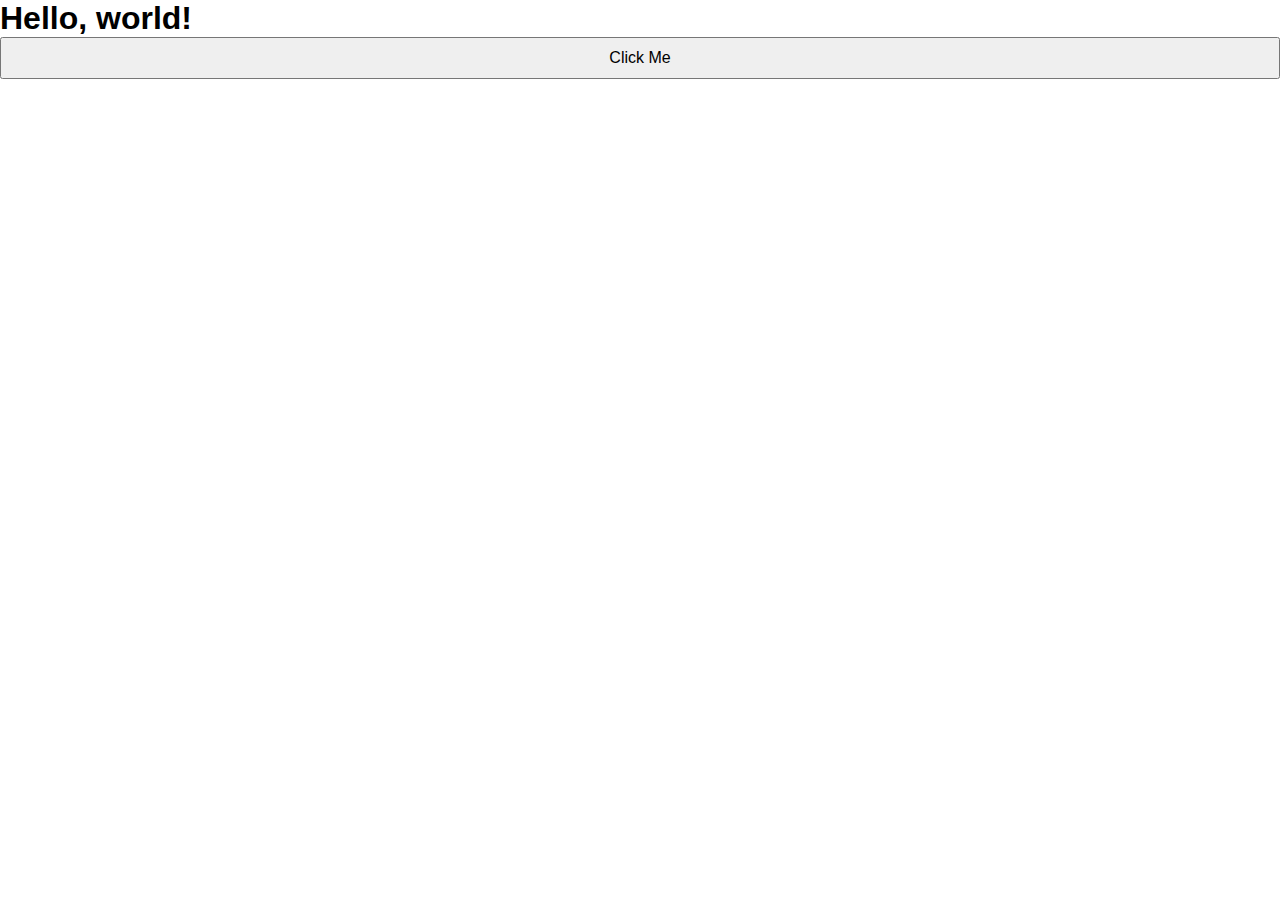
==== about/index.html @ edbce308 "initial commit" ====
<!DOCTYPE html>
<html lang="en">
<head>
  <meta charset="UTF-8" />
  <meta name="viewport" content="width=device-width, initial-scale=1.0" />
  <title>My First Website</title>
  <link rel="stylesheet" href="style.css" />
</head>
<body>
  <h1>Hello, world!</h1>
  <button onclick="sayHello()">Click Me</button>
  <script src="script.js"></script>
</body>
</html>
---- about/style.css ----
body {
    font-family: Arial, sans-serif;
    background-color: #fff;
    color: #000;
    min-height: 100vh;
    display: flex;
    flex-direction: column;
  }
  
  button {
    padding: 10px 20px;
    font-size: 16px;
  }
/* Reset and Base Styles */
* {
    margin: 0;
    padding: 0;
    box-sizing: border-box;
  }
  
  /* Navigation */
  .navbar {
    display: flex;
    justify-content: space-between;
    align-items: center;
    padding: 20px 40px;
  }
  
  .logo {
    font-size: 20px;
    text-decoration: underline;
    color: black;
  }
  
  .nav-links {
    list-style: none;
    display: flex;
    gap: 30px;
  }
  
  .nav-links a {
    text-decoration: none;
    color: black;
    font-size: 18px;
  }
  
  /* Main Content */
  .content {
    flex-grow: 1;
    display: flex;
    flex-direction: column;
    align-items: center;
    justify-content: center;
    text-align: center;
    padding: 40px;
  }
  
  .profile-pic {
    width: 150px;
    height: 150px;
    object-fit: cover;
    border-radius: 5px;
    margin-bottom: 20px;
  }
  
  .description {
    font-size: 18px;
    margin-top: 10px;
  }
  
  /* Footer */
  footer {
    padding: 20px 40px;
    display: flex;
    justify-content: flex-end;
  }
  
  .daily-verse {
    font-size: 16px;
  }
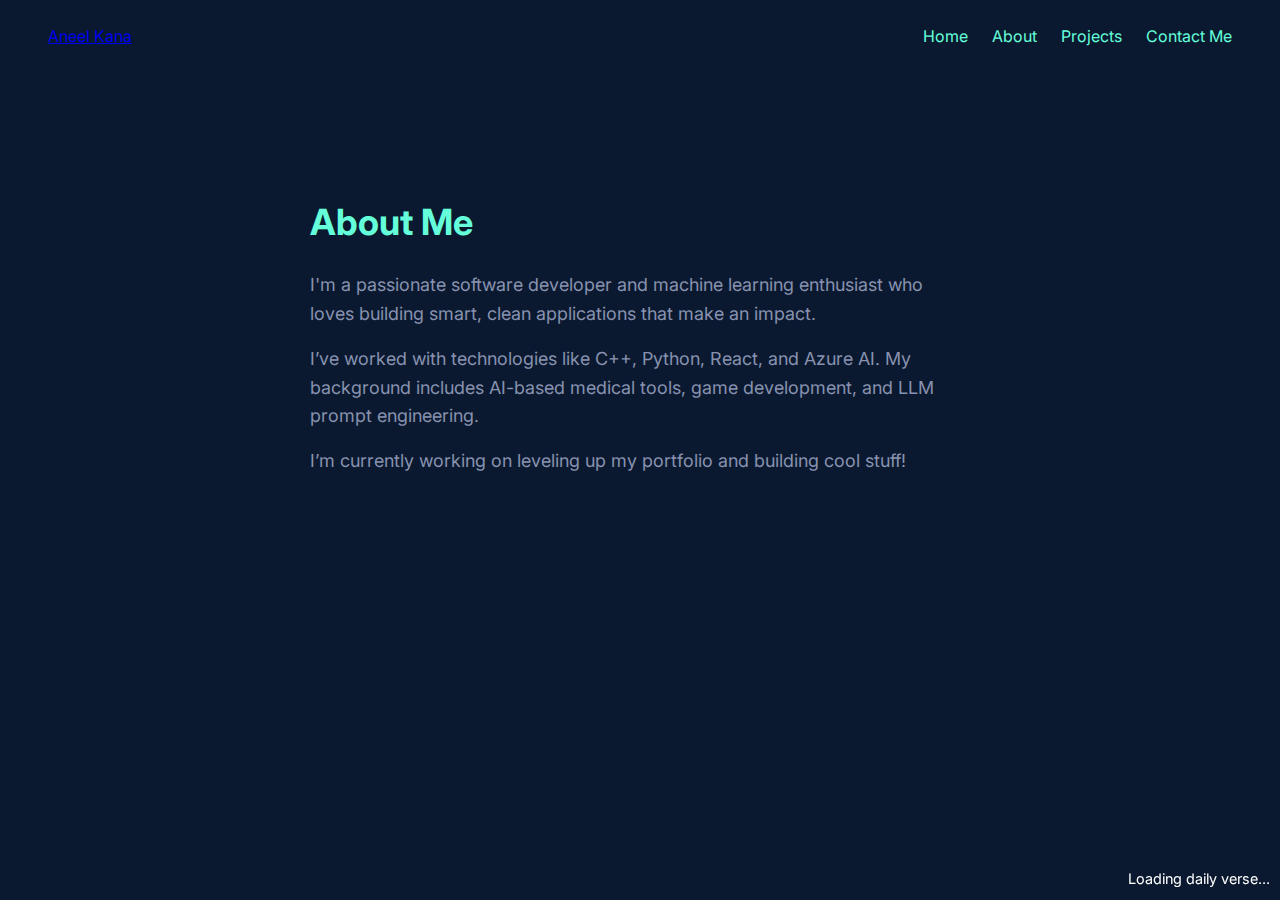
==== commit c5a073b8: "home page finished" ====
--- a/about/index.html
+++ b/about/index.html
@@ -3,12 +3,40 @@
 <head>
   <meta charset="UTF-8" />
   <meta name="viewport" content="width=device-width, initial-scale=1.0" />
-  <title>My First Website</title>
-  <link rel="stylesheet" href="style.css" />
+  <title>About | Aneel Kana</title>
+  <link rel="stylesheet" href="../style/style.css">
+  <link href="https://fonts.googleapis.com/css2?family=Fira+Code&family=Inter:wght@400;600&display=swap" rel="stylesheet">
 </head>
 <body>
-  <h1>Hello, world!</h1>
-  <button onclick="sayHello()">Click Me</button>
-  <script src="script.js"></script>
+  <header class="navbar">
+    <a href="/" class="logo">Aneel Kana</a>
+    <nav>
+      <ul class="nav-links">
+        <li><a href="/home/">Home</a></li>
+        <li><a href="/about/">About</a></li>
+        <li><a href="/projects/">Projects</a></li>
+        <li><a href="/contact/">Contact Me</a></li>
+      </ul>
+    </nav>
+  </header>
+
+  <main class="about-container">
+    <h1>About Me</h1>
+    <p>
+      I'm a passionate software developer and machine learning enthusiast who loves building smart, clean applications that make an impact.
+    </p>
+    <p>
+      I’ve worked with technologies like C++, Python, React, and Azure AI. My background includes AI-based medical tools, game development, and LLM prompt engineering.
+    </p>
+    <p>
+      I’m currently working on leveling up my portfolio and building cool stuff!
+    </p>
+  </main>
+
+  <footer class="footer">
+    <div class="daily-verse" id="verse">Loading daily verse...</div>
+  </footer>
+
+  <script src="../verse.js"></script>
 </body>
 </html>
--- a/style/style.css
+++ b/style/style.css
@@ -0,0 +1,308 @@
+/* Global Reset */
+* {
+  margin: 0;
+  padding: 0;
+  box-sizing: border-box;
+}
+
+body {
+  font-family: 'Inter', 'Segoe UI', sans-serif;
+  background-color: #0a192f;
+  color: #ccd6f6;
+  line-height: 1.6;
+  padding: 0;
+  margin: 0;
+  animation: fadeInBody 1s ease-in;
+  overflow-x: hidden;
+}
+
+/* Navbar */
+.navbar {
+  background-color: #0a192f;
+  display: flex;
+  justify-content: space-between;
+  align-items: center;
+  padding: 24px 48px;
+  position: sticky;
+  top: 0;
+  z-index: 100;
+}
+
+.nav-links li {
+  display: inline;
+  margin-left: 20px;
+}
+
+.nav-links a {
+  color: #64ffda;
+  text-decoration: none;
+  font-size: 16px;
+  transition: color 0.3s;
+}
+
+.nav-links a:hover {
+  color: #fff;
+}
+
+/* Hero Section */
+.hero {
+  display: flex;
+  flex-direction: column;
+  justify-content: center;
+  align-items: center;
+  min-height: calc(100vh - 120px);
+  text-align: center;
+  padding: 60px 20px;
+  animation: fadeIn 1.2s ease;
+}
+
+.hero-image {
+  width: 200px;
+  height: 200px;
+  border-radius: 50%;
+  object-fit: cover;
+  box-shadow: 0 0 20px rgba(255, 255, 255, 0.2);
+  margin-right: 2rem;
+}
+
+.hero-text {
+  max-width: 600px;
+}
+
+.hero-text h1 {
+  font-size: 2.5rem;
+}
+
+.hero-text h2 {
+  font-size: 1.5rem;
+  margin-bottom: 1rem;
+}
+
+/* Footer with Verse */
+footer {
+  position: fixed;
+  justify-content: center;
+  bottom: 10px;
+  right: 10px;
+  font-size: 0.9rem;
+  color: white;
+  margin: 0;
+}
+
+.social-icons{
+  display: flex;
+  justify-content: center;
+  align-items: center;
+}
+
+.social-icons img{
+  width: 50px;
+  height: 50px;
+  margin-right: 10px;
+}
+
+.social-icons a {
+  transition: transform 0.3s ease-in-out
+}
+
+.social-icons a:hover {
+  transform: scale(1.1);
+}
+
+/* Animations */
+@keyframes fadeIn {
+  0% {
+    opacity: 0;
+    transform: translateY(10px);
+  }
+  100% {
+    opacity: 1;
+    transform: translateY(0);
+  }
+}
+
+@keyframes fadeInBody {
+  from { opacity: 0; }
+  to { opacity: 1; }
+}
+
+.subtitle {
+  margin-bottom: 0.5rem;
+}
+
+.rotating-wrapper {
+  height: 1.8rem;
+  display: flex;
+  align-items: center;
+  justify-content: center;
+  position: relative;
+  overflow: hidden;
+  margin-top: 0.5rem;
+}
+
+.rotating-words {
+  opacity: 0;
+  transition: opacity 1s ease-in-out;
+  color: #38bdf8;
+  text-align: center;
+  font-size: 1.2rem;
+  position: absolute;
+  width: 100%;
+}
+
+.tech-stack {
+  padding: 4rem 2rem;
+  text-align: center;
+}
+
+.tech-stack h2 {
+  font-size: 1.8rem;
+  margin-bottom: 1.5rem;
+  font-weight: 600;
+}
+
+.icon-grid {
+  display: flex;
+  flex-wrap: wrap;
+  justify-content: center;
+  gap: 2rem;
+}
+
+.icon-grid i {
+  font-size: 3rem;
+  transition: transform 0.3s ease;
+  position: relative;
+}
+
+.icon-grid i:hover {
+  transform: scale(1.2);
+}
+
+.icon-grid i::after {
+  content: attr(title);
+  position: absolute;
+  top: 50%;
+  left: 50%;
+  transform: translate(-50%, -50%);
+  background: rgba(0, 0, 0, 0.7);
+  color: #fff;
+  padding: 0.35rem 0.75rem;
+  font-size: 0.75rem;
+  font-weight: 500;
+  border-radius: 6px;
+  opacity: 0;
+  transition: opacity 0.3s ease;
+  pointer-events: none;
+  white-space: nowrap;
+  z-index: 2;
+  box-shadow: 0 0 6px #38bdf8, 0 0 10px #38bdf8;
+  text-shadow: 0 0 2px #38bdf8;
+}
+
+
+.icon-grid i:hover::after {
+  opacity: 1;
+}
+
+.floating-shapes {
+  position: absolute;
+  top: 0;
+  left: 0;
+  width: 100%;
+  height: 100%;
+  pointer-events: none;
+  overflow: hidden;
+}
+
+.floating-shapes span {
+  position: absolute;
+  width: 20px;
+  height: 20px;
+  background-color: rgba(255, 255, 255, 0.05);
+  animation: float 10s infinite ease-in-out;
+  border-radius: 50%;
+}
+
+@keyframes float {
+  0% {
+    transform: translateY(0) scale(1);
+  }
+  50% {
+    transform: translateY(-100px) scale(1.2);
+  }
+  100% {
+    transform: translateY(0) scale(1);
+  }
+}
+
+.section-divider {
+  width: 100%;
+  height: 80px;
+  background: url('data:image/svg+xml;utf8,<svg viewBox="0 0 1440 320" xmlns="http://www.w3.org/2000/svg"><path fill="%230f172a" fill-opacity="1" d="M0,160L80,186.7C160,213,320,267,480,272C640,277,800,235,960,192C1120,149,1280,107,1360,85.3L1440,64L1440,320L1360,320C1280,320,1120,320,960,320C800,320,640,320,480,320C320,320,160,320,80,320L0,320Z"></path></svg>') no-repeat center;
+  background-size: cover;
+}
+/* About Page */
+.about-container {
+  max-width: 700px;
+  margin: 120px auto;
+  padding: 0 20px;
+  animation: fadeIn 1s ease;
+}
+
+.about-container h1 {
+  font-size: 36px;
+  color: #64ffda;
+  margin-bottom: 20px;
+}
+
+.about-container p {
+  font-size: 18px;
+  color: #8892b0;
+  margin-bottom: 16px;
+}
+
+/* Projects Page */
+.projects-container {
+  max-width: 1000px;
+  margin: 120px auto;
+  padding: 0 20px;
+  animation: fadeIn 1s ease;
+}
+
+.projects-container h1 {
+  font-size: 36px;
+  color: #64ffda;
+  margin-bottom: 40px;
+  text-align: center;
+}
+
+.projects-grid {
+  display: grid;
+  grid-template-columns: repeat(auto-fit, minmax(280px, 1fr));
+  gap: 30px;
+}
+
+.project-card {
+  background-color: #112240;
+  padding: 24px;
+  border-radius: 12px;
+  box-shadow: 0 8px 20px rgba(0,0,0,0.3);
+  transition: transform 0.3s ease, box-shadow 0.3s ease;
+}
+
+.project-card:hover {
+  transform: translateY(-6px);
+  box-shadow: 0 12px 24px rgba(0,0,0,0.4);
+}
+
+.project-card h2 {
+  font-size: 20px;
+  color: #ccd6f6;
+  margin-bottom: 12px;
+}
+
+.project-card p {
+  font-size: 16px;
+  color: #8892b0;
+}
+
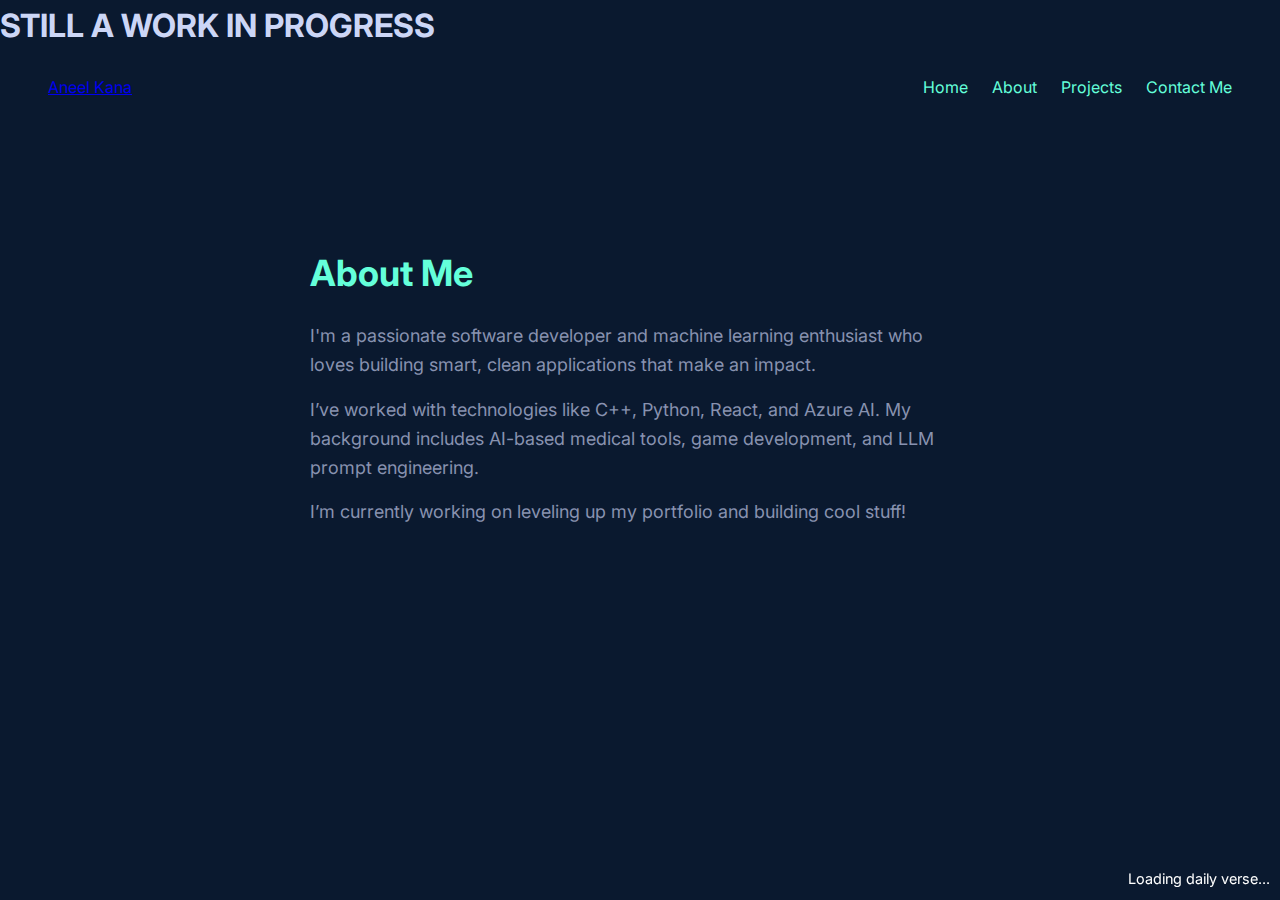
==== commit 1ecc8d21: "added WIP heading" ====
--- a/about/index.html
+++ b/about/index.html
@@ -8,14 +8,15 @@
   <link href="https://fonts.googleapis.com/css2?family=Fira+Code&family=Inter:wght@400;600&display=swap" rel="stylesheet">
 </head>
 <body>
+  <h1>STILL A WORK IN PROGRESS</h1>
   <header class="navbar">
-    <a href="/" class="logo">Aneel Kana</a>
+    <a href="/portfolio-site/" class="logo">Aneel Kana</a>
     <nav>
       <ul class="nav-links">
-        <li><a href="/home/">Home</a></li>
-        <li><a href="/about/">About</a></li>
-        <li><a href="/projects/">Projects</a></li>
-        <li><a href="/contact/">Contact Me</a></li>
+        <li><a href="/portfolio-site/">Home</a></li>
+        <li><a href="/portfolio-site/about/">About</a></li>
+        <li><a href="/portfolio-site/projects/">Projects</a></li>
+        <li><a href="/portfolio-site/contact/">Contact Me</a></li>
       </ul>
     </nav>
   </header>
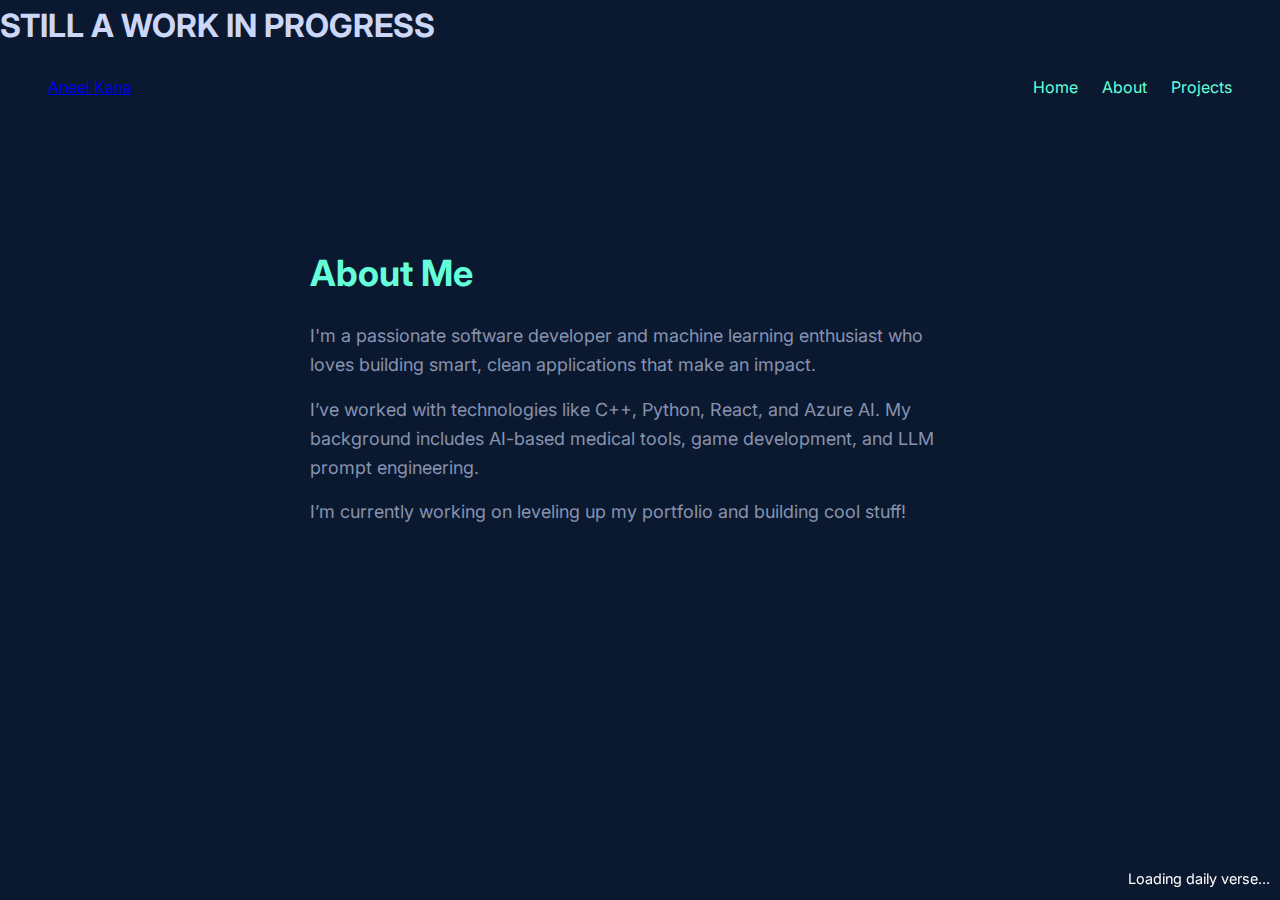
==== commit 217093e1: "omitted undone contact page" ====
--- a/about/index.html
+++ b/about/index.html
@@ -16,7 +16,7 @@
         <li><a href="/portfolio-site/">Home</a></li>
         <li><a href="/portfolio-site/about/">About</a></li>
         <li><a href="/portfolio-site/projects/">Projects</a></li>
-        <li><a href="/portfolio-site/contact/">Contact Me</a></li>
+        <!-- <li><a href="/portfolio-site/contact/">Contact Me</a></li> -->
       </ul>
     </nav>
   </header>
